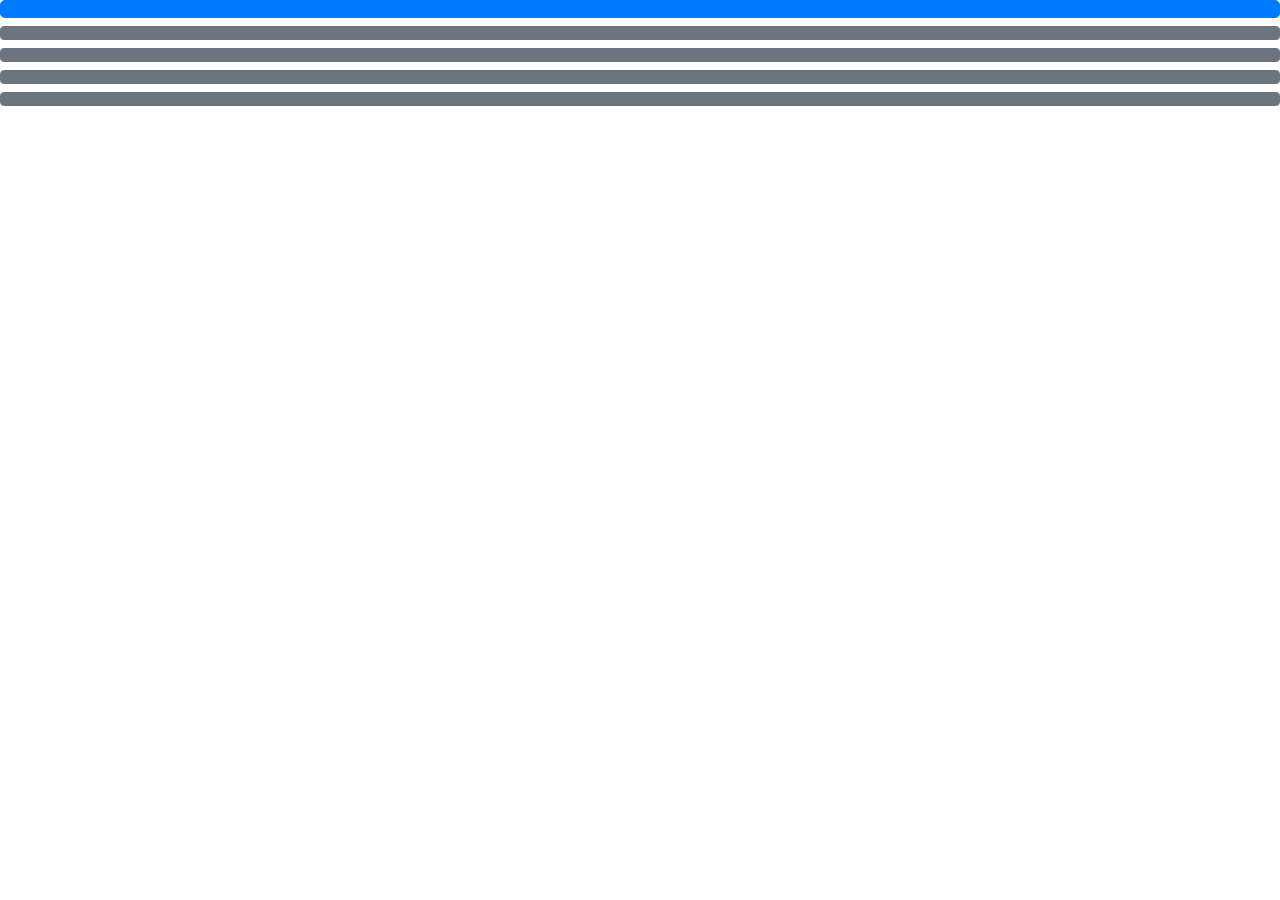
==== questions.html @ d8f6b6e9 "homework4" ====
<!DOCTYPE html>
<html>
    <head>
        <title>startQuiz</title>
        <link rel="stylesheet" href="https://stackpath.bootstrapcdn.com/bootstrap/4.4.1/css/bootstrap.min.css" integrity="sha384-Vkoo8x4CGsO3+Hhxv8T/Q5PaXtkKtu6ug5TOeNV6gBiFeWPGFN9MuhOf23Q9Ifjh" crossorigin="anonymous">
        <script
        src="https://code.jquery.com/jquery-3.4.1.js"
        integrity="sha256-WpOohJOqMqqyKL9FccASB9O0KwACQJpFTUBLTYOVvVU="
        crossorigin="anonymous"></script>
    </head>
    <body>
            
            <button type="button" id = "question" class="btn btn-primary btn-lg btn-block"></button>
            <button type="button" id = "answer1" class="btn btn-secondary btn-Sm btn-block"></button>
            <button type="button" id = "answer2" class="btn btn-secondary btn-Sm btn-block"></button>
            <button type="button" id = "answer3" class="btn btn-secondary btn-Sm btn-block"></button>
            <button type="button" id = "answer4" class="btn btn-secondary btn-Sm btn-block"></button>
            

        <script type="text/javascript">
            var i = 0; 
            var correctCounter = 0;
            var incorrectCounter = 0;
            var questions = [
                { q: "Commonly used data types do not include .", a: ["1=strings","2=booleans","3=alerts","4=numbers"], c:2 },
                { q: "The condition in an if/else statement is enclosed within__.", a: ["1=Quotes", "2=Curleybrackets","3=Parenthesis","4=SquareBrackets"], c:3 },
                { q: "Arrays in JavaScript can be used to store__.", a: ["1=Numbers and Strings","2=Other Arrays","3=Boolean","4=All of the above"], c:4 },
                { q: "String values must be enclosed within__when being assigned to variables.", a: ["1=Commas","2=Curleybrackets","3=Quotes","4=Parenthesis"], c:5 },
                { q: "A very useful tool used during developpement and debugging for printing content to the debugger is.", a:[ "1=f","2=b","3=c","4=d" ], c:6}, 
            ];
            
            function reRender() {
                $("#question").html(questions[i].q);
                $("#answer1").html(questions[i].a[0]).attr("correct", 0 === questions[i].c);
                $("#answer2").html(questions[i].a[1]).attr("correct", 1 === questions[i].c);
                $("#answer3").html(questions[i].a[2]).attr("correct", 2 === questions[i].c);
                $("#answer4").html(questions[i].a[3]).attr("correct", 3 === questions[i].c);
            }
            
            $(function() {
                reRender();
                
              $("#answer1").on("click", function() {
                  if ($(this).attr("correct") === "true") {
                    correctCounter++;
                  }
                  else {
                      incorrectCounter++;
                      
                  }
                
              });
              $("#answer2").on("click", function() {
                  if ($(this).attr("correct") === "true") {
                    correctCounter++;
                    
                  }
                  else {
                      incorrectCounter++;
                     
                  } 
              });
              $("#answer3").on("click", function() {
                  if ($(this).attr("correct") === "true") {
                    correctCounter++;
                    
                  }
                  else {
                      incorrectCounter++;
                      
                  }
              });
              $("#answer4").on("click", function() {
                  if ($(this).attr("correct") === "true") {
                    correctCounter++;
                    
                  }
                  else {
                      incorrectCounter++;
                      
                  }
               
              }); 
                             
});
            
        
        </script>
        <div id = "question"></div>
        <div id = "answer1"></div>
        <div id = "answer2"></div>
        <div id = "answer3"></div>
        <div id = "answer4"></div>

    </body>
</html>
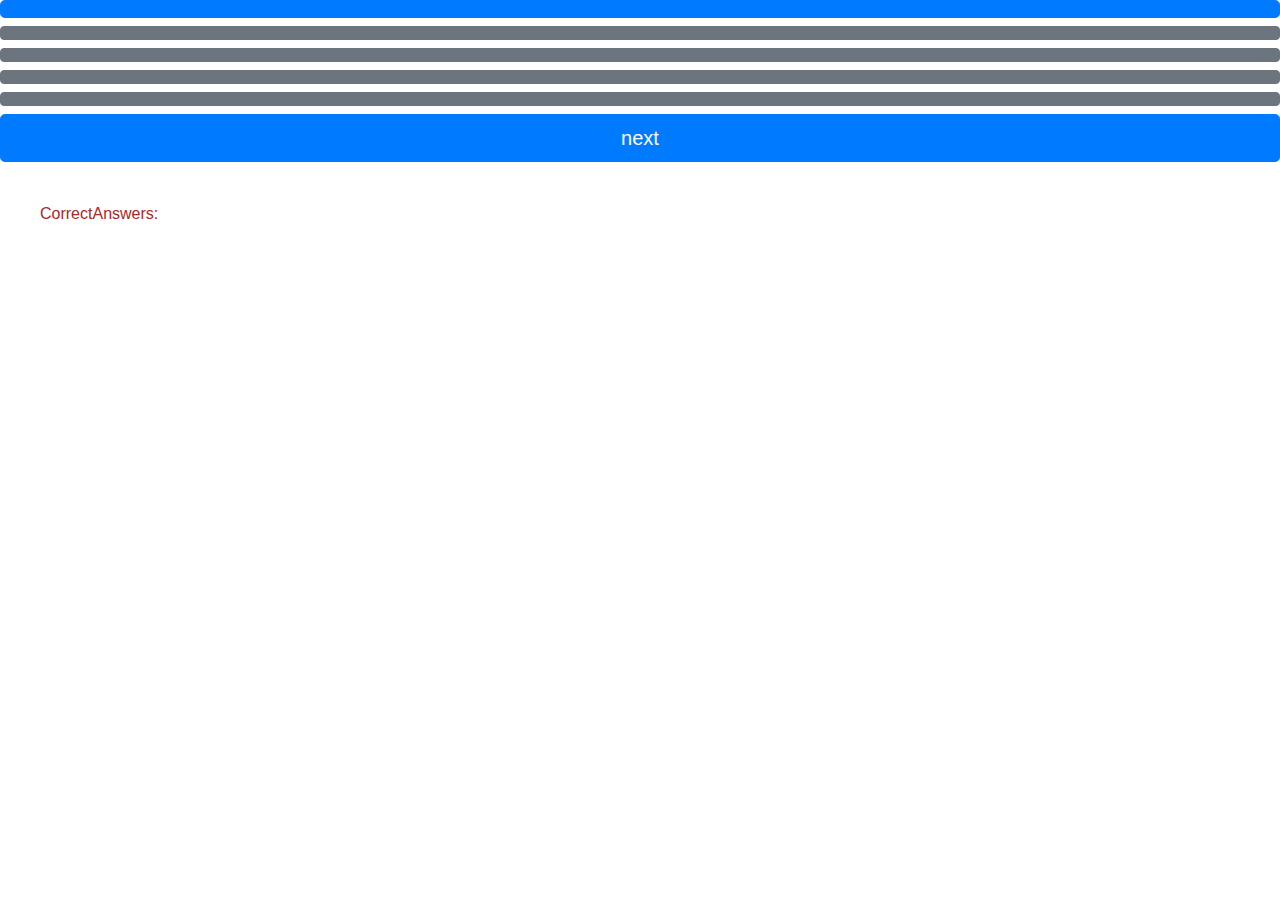
==== commit 8ea522cc: "fixing my home work a bit" ====
--- a/questions.html
+++ b/questions.html
@@ -3,30 +3,36 @@
     <head>
         <title>startQuiz</title>
         <link rel="stylesheet" href="https://stackpath.bootstrapcdn.com/bootstrap/4.4.1/css/bootstrap.min.css" integrity="sha384-Vkoo8x4CGsO3+Hhxv8T/Q5PaXtkKtu6ug5TOeNV6gBiFeWPGFN9MuhOf23Q9Ifjh" crossorigin="anonymous">
+        <link rel="stylesheet" href="timer.css">
         <script
         src="https://code.jquery.com/jquery-3.4.1.js"
         integrity="sha256-WpOohJOqMqqyKL9FccASB9O0KwACQJpFTUBLTYOVvVU="
         crossorigin="anonymous"></script>
     </head>
     <body>
-            
+            <div>
             <button type="button" id = "question" class="btn btn-primary btn-lg btn-block"></button>
             <button type="button" id = "answer1" class="btn btn-secondary btn-Sm btn-block"></button>
             <button type="button" id = "answer2" class="btn btn-secondary btn-Sm btn-block"></button>
             <button type="button" id = "answer3" class="btn btn-secondary btn-Sm btn-block"></button>
             <button type="button" id = "answer4" class="btn btn-secondary btn-Sm btn-block"></button>
-            
-
+            <button type="button" id = "next" class="btn btn-primary btn-lg btn-block">next</button>
+            </div>
+            <div>
+                <p id="timer">CorrectAnswers:<span id="span"></span></p>
+            </div>
         <script type="text/javascript">
             var i = 0; 
             var correctCounter = 0;
             var incorrectCounter = 0;
+            
+            
             var questions = [
                 { q: "Commonly used data types do not include .", a: ["1=strings","2=booleans","3=alerts","4=numbers"], c:2 },
                 { q: "The condition in an if/else statement is enclosed within__.", a: ["1=Quotes", "2=Curleybrackets","3=Parenthesis","4=SquareBrackets"], c:3 },
-                { q: "Arrays in JavaScript can be used to store__.", a: ["1=Numbers and Strings","2=Other Arrays","3=Boolean","4=All of the above"], c:4 },
-                { q: "String values must be enclosed within__when being assigned to variables.", a: ["1=Commas","2=Curleybrackets","3=Quotes","4=Parenthesis"], c:5 },
-                { q: "A very useful tool used during developpement and debugging for printing content to the debugger is.", a:[ "1=f","2=b","3=c","4=d" ], c:6}, 
+                { q: "Arrays in JavaScript can be used to store__.", a: ["1=Numbers and Strings","2=Other Arrays","3=Boolean","4=All of the above"], c:3 },
+                { q: "String values must be enclosed within__when being assigned to variables.", a: ["1=Commas","2=Curleybrackets","3=Quotes","4=Parenthesis"], c:1 },
+                { q: "A very useful tool used during developpement and debugging for printing content to the debugger is.", a:[ "1=f","2=b","3=c","4=d" ], c:2}, 
             ];
             
             function reRender() {
@@ -43,6 +49,8 @@
               $("#answer1").on("click", function() {
                   if ($(this).attr("correct") === "true") {
                     correctCounter++;
+                    $("#span").text(correctCounter);
+                    
                   }
                   else {
                       incorrectCounter++;
@@ -53,6 +61,7 @@
               $("#answer2").on("click", function() {
                   if ($(this).attr("correct") === "true") {
                     correctCounter++;
+                    $("#span").text(correctCounter);
                     
                   }
                   else {
@@ -63,6 +72,7 @@
               $("#answer3").on("click", function() {
                   if ($(this).attr("correct") === "true") {
                     correctCounter++;
+                    $("#span").text(correctCounter);
                     
                   }
                   else {
@@ -73,7 +83,7 @@
               $("#answer4").on("click", function() {
                   if ($(this).attr("correct") === "true") {
                     correctCounter++;
-                    
+                    $("#span").text(correctCounter);
                   }
                   else {
                       incorrectCounter++;
@@ -83,7 +93,13 @@
               }); 
                              
 });
-            
+                    $("#next").on("click",function(){
+                            
+                            reRender();
+                            
+                            i++;
+                    })
+
         
         </script>
         <div id = "question"></div>
--- a/timer.css
+++ b/timer.css
@@ -0,0 +1,5 @@
+#timer {
+    margin-top: 40px;
+    margin-left: 40px;
+    color: brown;
+}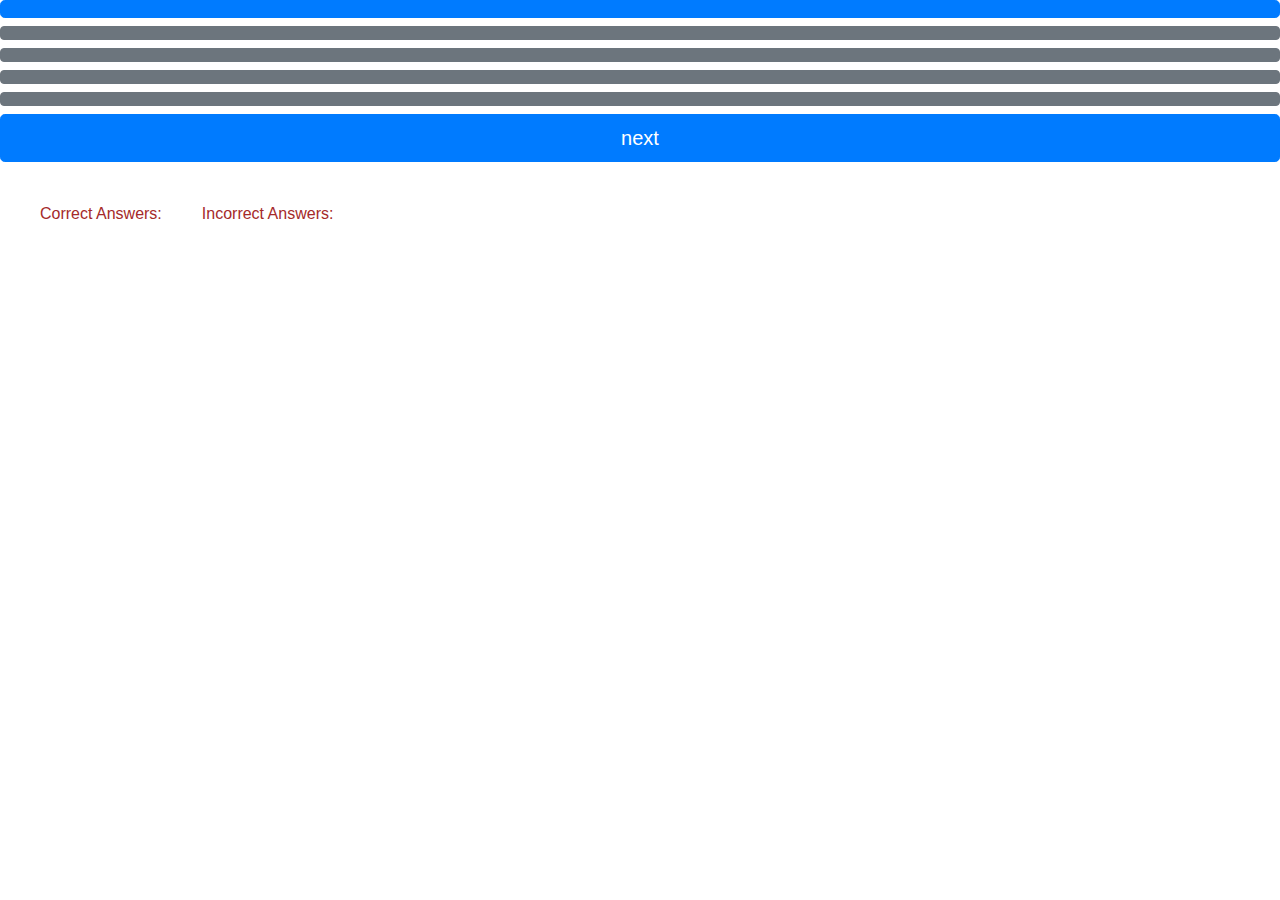
==== commit 301b87e5: "fix the timer" ====
--- a/questions.html
+++ b/questions.html
@@ -19,12 +19,19 @@
             <button type="button" id = "next" class="btn btn-primary btn-lg btn-block">next</button>
             </div>
             <div>
-                <p id="timer">CorrectAnswers:<span id="span"></span></p>
+                <p class="timer">Correct Answers:<span id="span"></span></p>
+                <p class="timer">Incorrect Answers:<span id="span1"></span></p>
+
+            </div>
+            <div id="lada">
+                <h3></h3>
             </div>
         <script type="text/javascript">
             var i = 0; 
             var correctCounter = 0;
             var incorrectCounter = 0;
+            var seconds = 91;
+
             
             
             var questions = [
@@ -44,6 +51,8 @@
             }
             
             $(function() {
+                setInterval( decreasing , 1000);
+
                 reRender();
                 
               $("#answer1").on("click", function() {
@@ -51,11 +60,15 @@
                     correctCounter++;
                     $("#span").text(correctCounter);
                     
+                
                   }
                   else {
                       incorrectCounter++;
+                      $("#span1").text(incorrectCounter);
+                      seconds -= 10;
                       
                   }
+                  
                 
               });
               $("#answer2").on("click", function() {
@@ -66,7 +79,8 @@
                   }
                   else {
                       incorrectCounter++;
-                     
+                      $("#span1").text(incorrectCounter);
+                      seconds -= 10;
                   } 
               });
               $("#answer3").on("click", function() {
@@ -77,6 +91,8 @@
                   }
                   else {
                       incorrectCounter++;
+                      $("#span1").text(incorrectCounter);
+                      seconds -= 10;
                       
                   }
               });
@@ -87,7 +103,8 @@
                   }
                   else {
                       incorrectCounter++;
-                      
+                      $("#span1").text(incorrectCounter);
+                      seconds -= 10;
                   }
                
               }); 
@@ -99,8 +116,18 @@
                             
                             i++;
                     })
+                    
+        
+        function decreasing()  {
+            
 
-        
+
+            seconds--
+            $("#lada").text(seconds);
+        }
+
+
+
         </script>
         <div id = "question"></div>
         <div id = "answer1"></div>
--- a/timer.css
+++ b/timer.css
@@ -1,5 +1,17 @@
-#timer {
+.timer {
     margin-top: 40px;
     margin-left: 40px;
     color: brown;
+    float: left;
+}
+
+#lada {
+    margin-top: 40px;
+    padding-right: 20px;
+    margin: right;
+  
+    float: right;
+    
+    color:blue;
+
 }